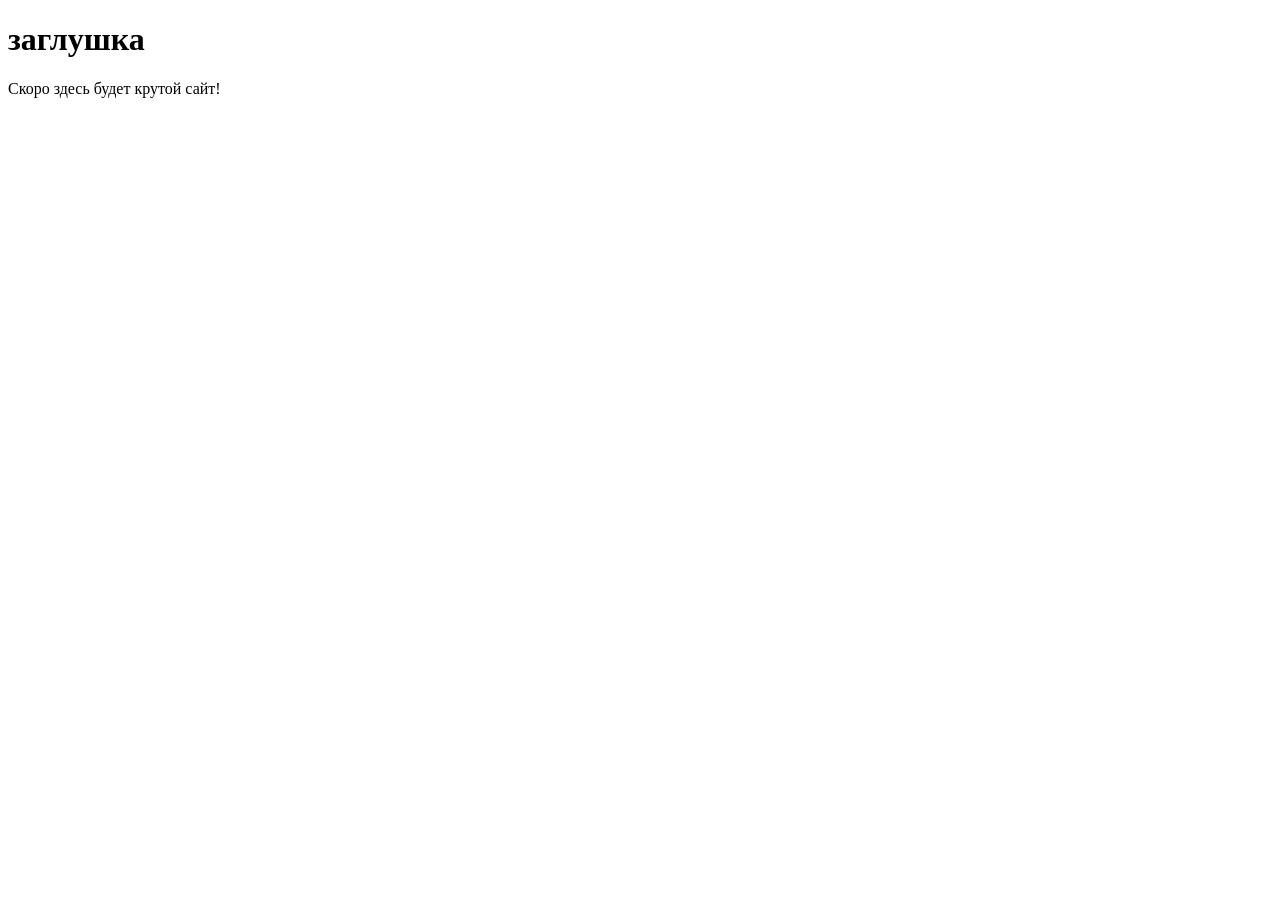
==== src/index.html @ 28a14cf2 "feat: add basic index.html with favicon and viewport meta tag" ====
<!DOCTYPE html>
<html lang="en">
<head>
    <meta charset="UTF-8">
    <meta name="viewport" content="width=device-width, initial-scale=1.0">
    <title>Document</title>
</head>
<body>
    <h1>заглушка</h1>
    <p>Скоро здесь будет крутой сайт!</p>
</body>
</html>
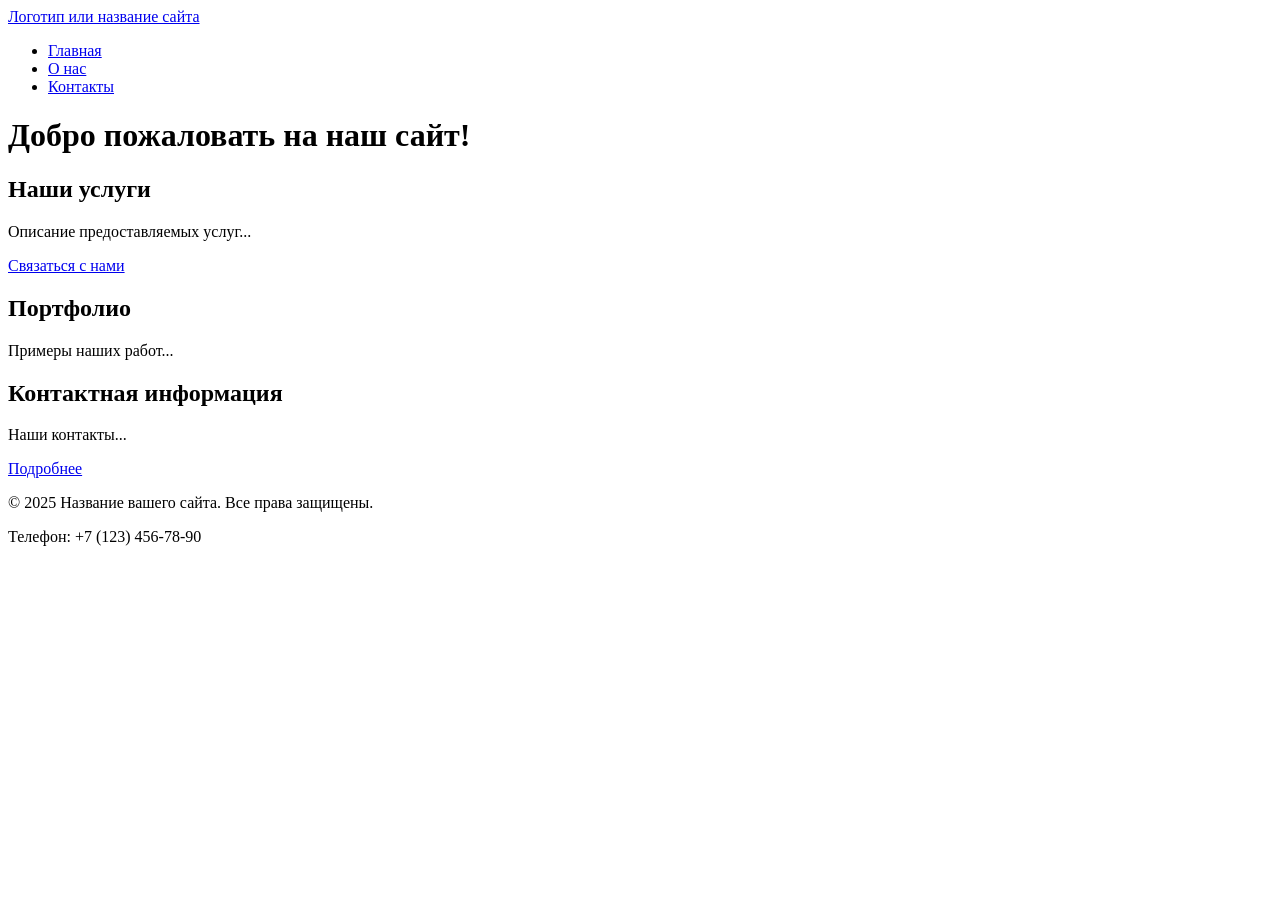
==== commit ac218635: "ehgufekfhsek" ====
--- a/src/index.html
+++ b/src/index.html
@@ -3,10 +3,46 @@
 <head>
     <meta charset="UTF-8">
     <meta name="viewport" content="width=device-width, initial-scale=1.0">
-    <title>Document</title>
+    <title>>Главная - Название вашего сайта</title>
+    <meta name="description" content="Краткое описание главной страницы вашего сайта">
+    <link rel="icon" href="assets/favicon.ico" type="image/x-icon">
 </head>
 <body>
-    <h1>заглушка</h1>
-    <p>Скоро здесь будет крутой сайт!</p>
+    <header>
+        <a href="/">Логотип или название сайта</a>
+         <!-- Главное меню навигации -->
+         <nav>
+            <ul>
+                <li><a href="index.html">Главная</a></li>
+                <li><a href="about.html">О нас</a></li>
+                <li><a href="contacts.html">Контакты</a></li>
+            </ul>
+         </nav>
+    </header>
+    <!-- Уникальное основное содержимое страницы -->
+    <main>
+        <h1>Добро пожаловать на наш сайт!</h1>
+        <!-- Секция 1 с якорем -->
+        <section id="services">
+            <h2>Наши услуги</h2>
+            <p>Описание предоставляемых услуг...</p>
+            <a href="#contacts">Связаться с нами</a> <!-- Якорная ссылка внутри страницы -->
+        </section>
+        <!-- Секция 2 с якорем -->
+        <section id="portfolio">
+            <h2>Портфолио</h2>
+            <p>Примеры наших работ...</p>
+        </section>
+        <!-- Секция 3 с якорем -->
+        <section id="contacts">
+            <h2>Контактная информация</h2>
+            <p>Наши контакты...</p>
+            <a href="contacts.html">Подробнее</a> <!-- Ссылка на отдельную страницу -->
+        </section>
+    </main>
+    <footer>
+        <p>&copy; 2025 Название вашего сайта. Все права защищены.</p>
+        <p>Телефон: +7 (123) 456-78-90</p>
+    </footer>
 </body>
 </html>
